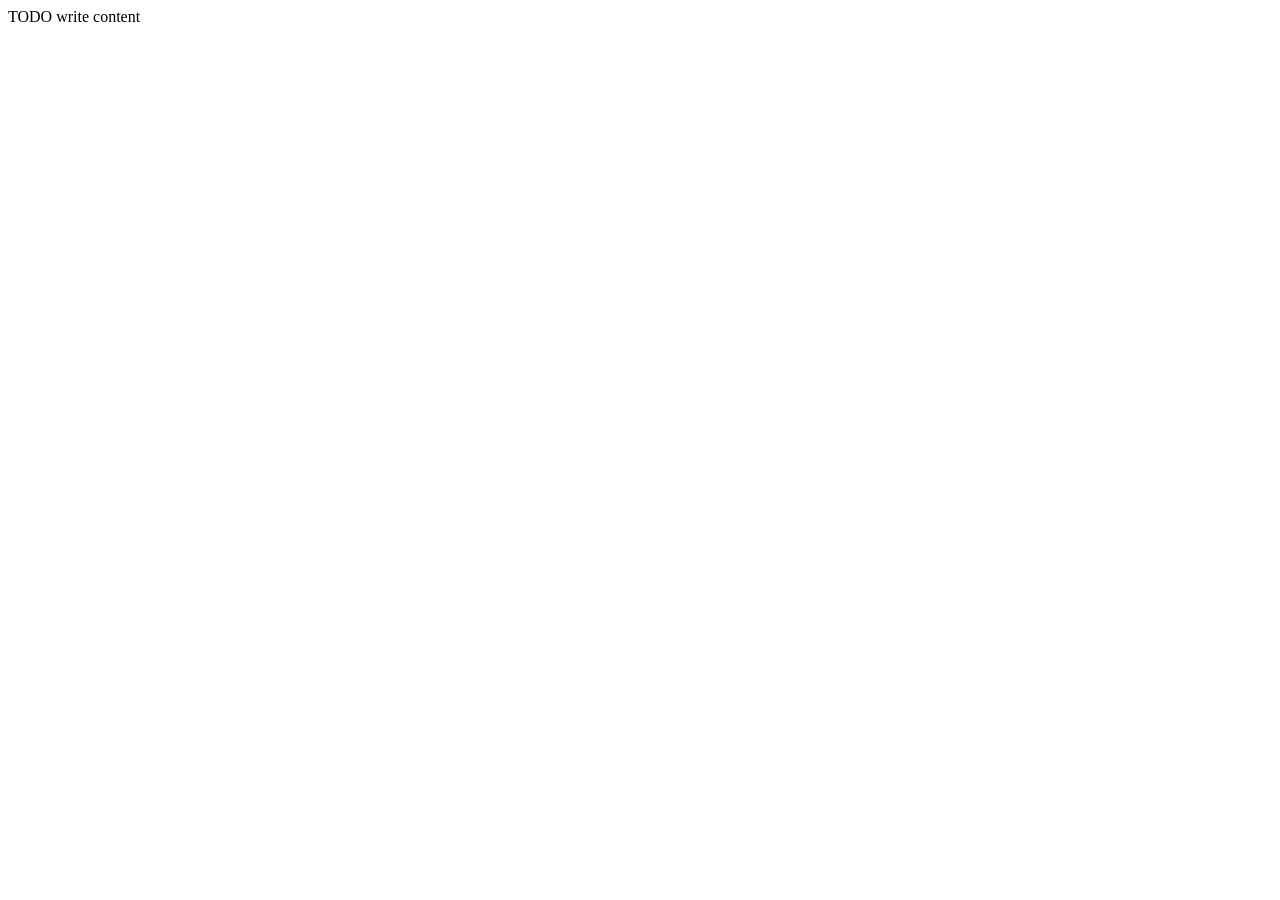
==== Tema5 - Servlets/Ejercicio2/web/index.html @ cf68259f "actualizacion ej1 terminado" ====
<!DOCTYPE html>
<!--
To change this license header, choose License Headers in Project Properties.
To change this template file, choose Tools | Templates
and open the template in the editor.
-->
<html>
    <head>
        <title>TODO supply a title</title>
        <meta charset="UTF-8">
        <meta name="viewport" content="width=device-width, initial-scale=1.0">
    </head>
    <body>
        <div>TODO write content</div>
    </body>
</html>
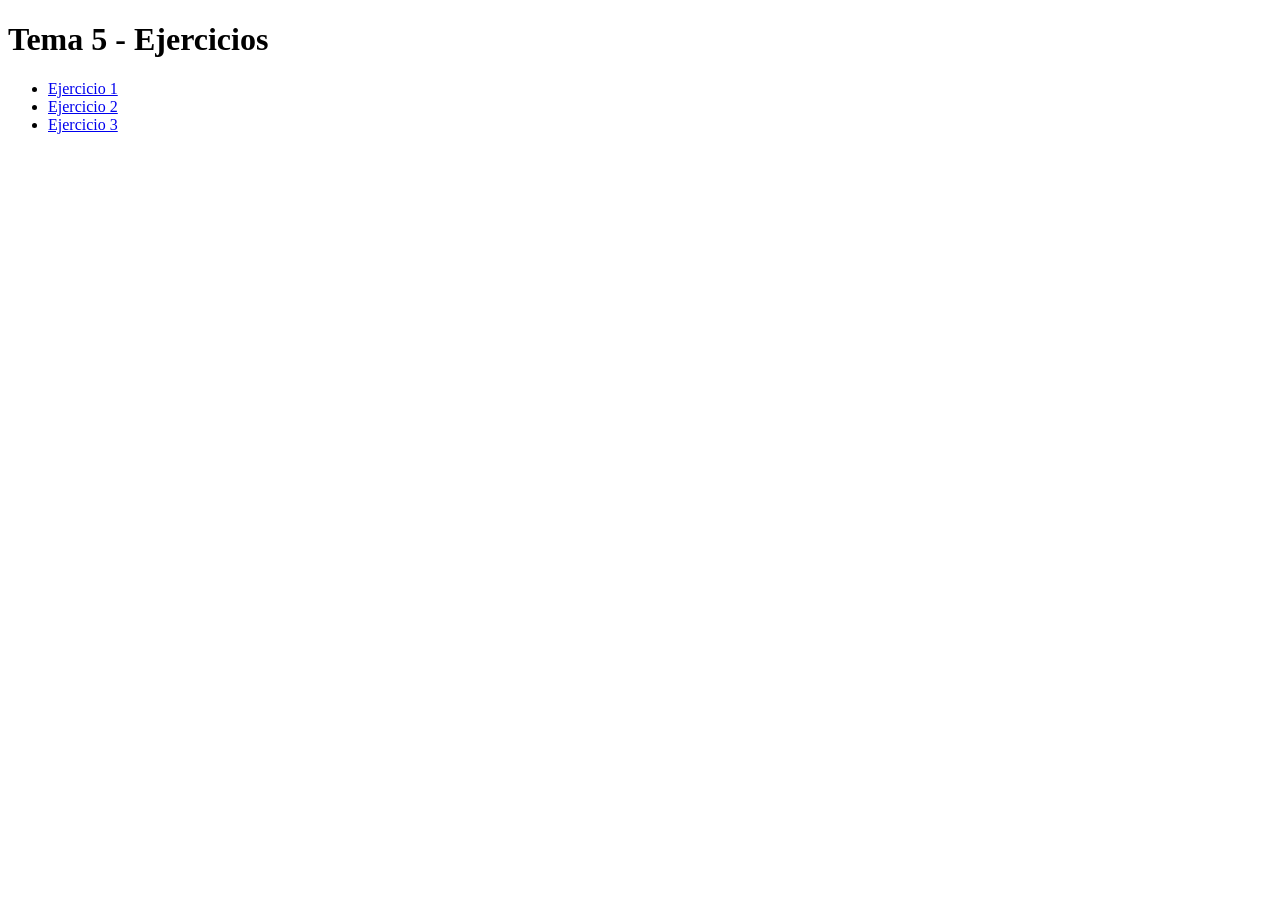
==== commit d51897bf: "actualizacion ejercicio 5.2" ====
--- a/Tema5 - Servlets/Ejercicio2/web/index.html
+++ b/Tema5 - Servlets/Ejercicio2/web/index.html
@@ -1,16 +1,16 @@
 <!DOCTYPE html>
-<!--
-To change this license header, choose License Headers in Project Properties.
-To change this template file, choose Tools | Templates
-and open the template in the editor.
--->
 <html>
     <head>
-        <title>TODO supply a title</title>
-        <meta charset="UTF-8">
-        <meta name="viewport" content="width=device-width, initial-scale=1.0">
+        <title>Tanda 5</title>
+        <meta http-equiv="Content-Type" content="text/html; charset=UTF-8">
     </head>
     <body>
-        <div>TODO write content</div>
+        <h1>Tema 5 - Ejercicios</h1>
+        <ul>
+            <li><a href="E1/conversorCF.html">Ejercicio 1</a></li>
+            <li><a href="ServletFormOpinion">Ejercicio 2</a></li>
+            <li><a href="E3/index.html">Ejercicio 3</a></li>
+        </ul>
     </body>
 </html>
+
